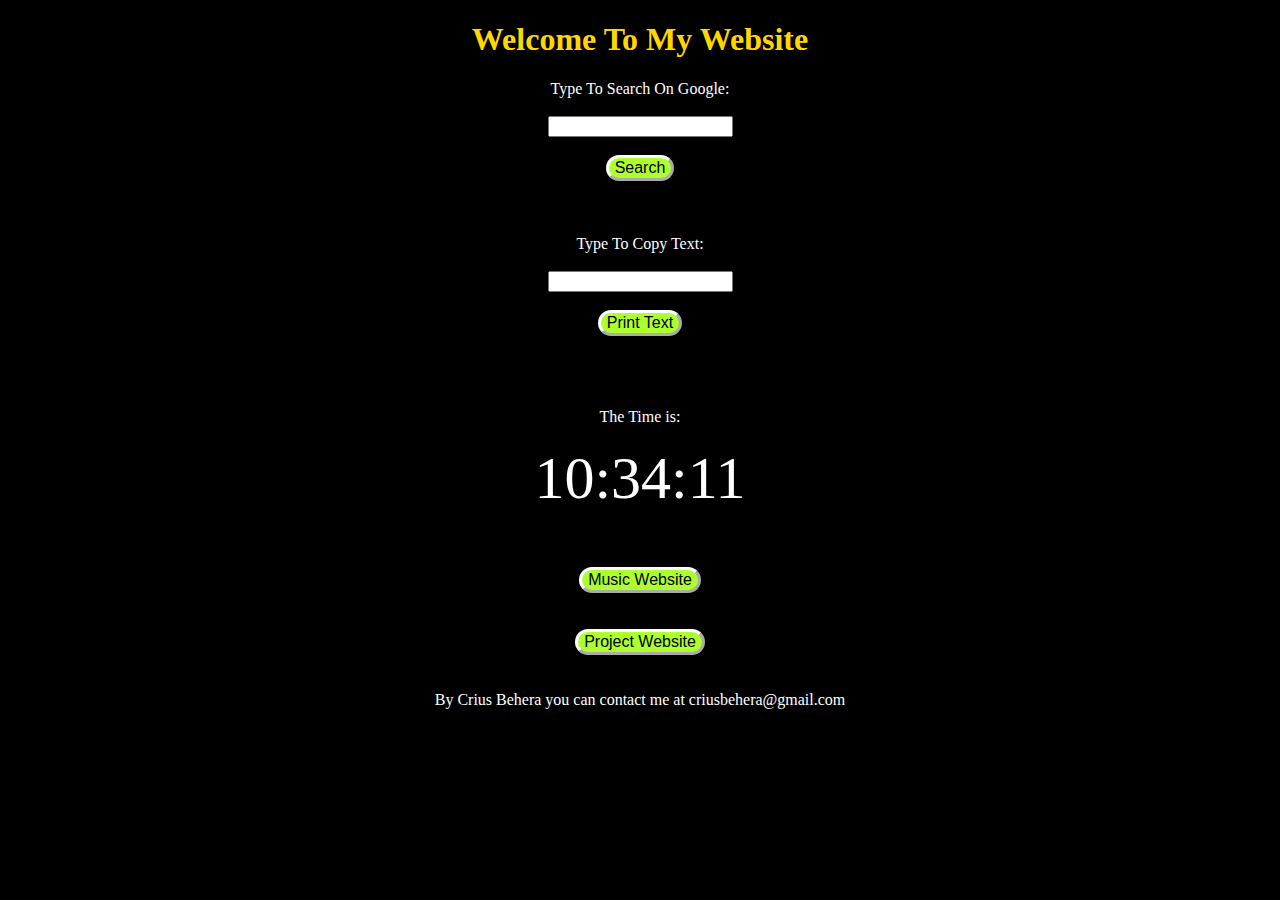
==== index.html @ 84f2d92b "Add files via upload" ====
<!DOCTYPE html>
<html lang="en">
<head>
    <meta charset="UTF-8">
    <meta http-equiv="X-UA-Compatible" content="IE=edge">
    <meta name="viewport" content="width=device-width, initial-scale=1.0">
    <title>Crius Website</title>
</head>

<link rel="stylesheet" href="style.css">

<body>
    <h1>
        Welcome To My Website
    </h1>

    <label>Type To Search On Google:</label> <br>

    <br>

    <input type="text" id="search_google"> <br>

    <br>

    <button onclick="google_search_button()" type="button" id="search">Search</button> <br>

    <br>

    <br>

    <br>

    <label>Type To Copy Text:</label> <br>

    <br>

    <input type="text" id="copy_text"> <br>

    <br>

    <button onclick="button_copy()" type="button" id="copy">Print Text</button> <br>

    <br>

    <label id="copy_label"></label>

    <br>

    <br>

    <br>

    <label>The Time is:</label> <br>

    <br>

    <div id="time" onload="time()"></div>

    <br>

    <br>

    <br>

    <a href="\music\music_index.html"><button>Music Website</button></a>

    <br>

    <br>

    <br>

    <a href="\project\project_index.html"><button>Project Website</button></a>

    <br>

    <br>

    <br>

    <label>By Crius Behera you can contact me at criusbehera@gmail.com</label>

    

</body>
<script src="script.js"></script>
</html>

<!-- By Crius behera -->
---- style.css ----
body {
    background-color: black;
    text-align: center;
}

label {
    color: white;
}

#time {
    color: white;
    font-size: 60px;
}

button {
    border-radius: 100px;
    border-width: medium;
    border-color: white;
    background-color: greenyellow;
    color: black;
    font-size: medium;
}

h1 {
    color: gold;
}

/* By Crius Behera */
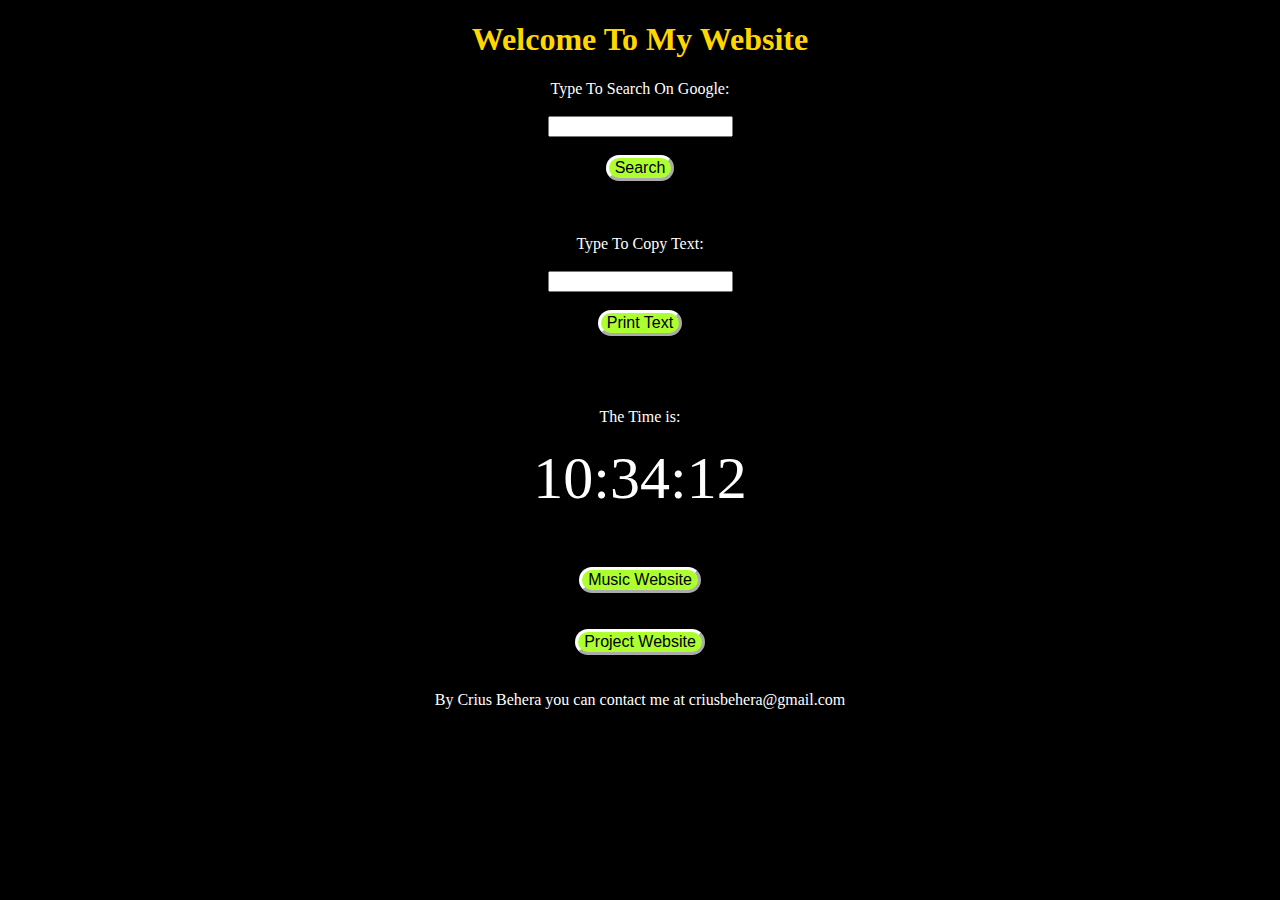
==== commit 39327f87: "Update index.html" ====
--- a/index.html
+++ b/index.html
@@ -62,7 +62,7 @@
 
     <br>
 
-    <a href="\music\music_index.html"><button>Music Website</button></a>
+    <a href="\criuswebsite\music\music_index.html"><button>Music Website</button></a>
 
     <br>
 
@@ -70,7 +70,7 @@
 
     <br>
 
-    <a href="\project\project_index.html"><button>Project Website</button></a>
+    <a href="\criuswebsite\project\project_index.html"><button>Project Website</button></a>
 
     <br>
 
@@ -86,4 +86,4 @@
 <script src="script.js"></script>
 </html>
 
-<!-- By Crius behera -->+<!-- By Crius behera -->
